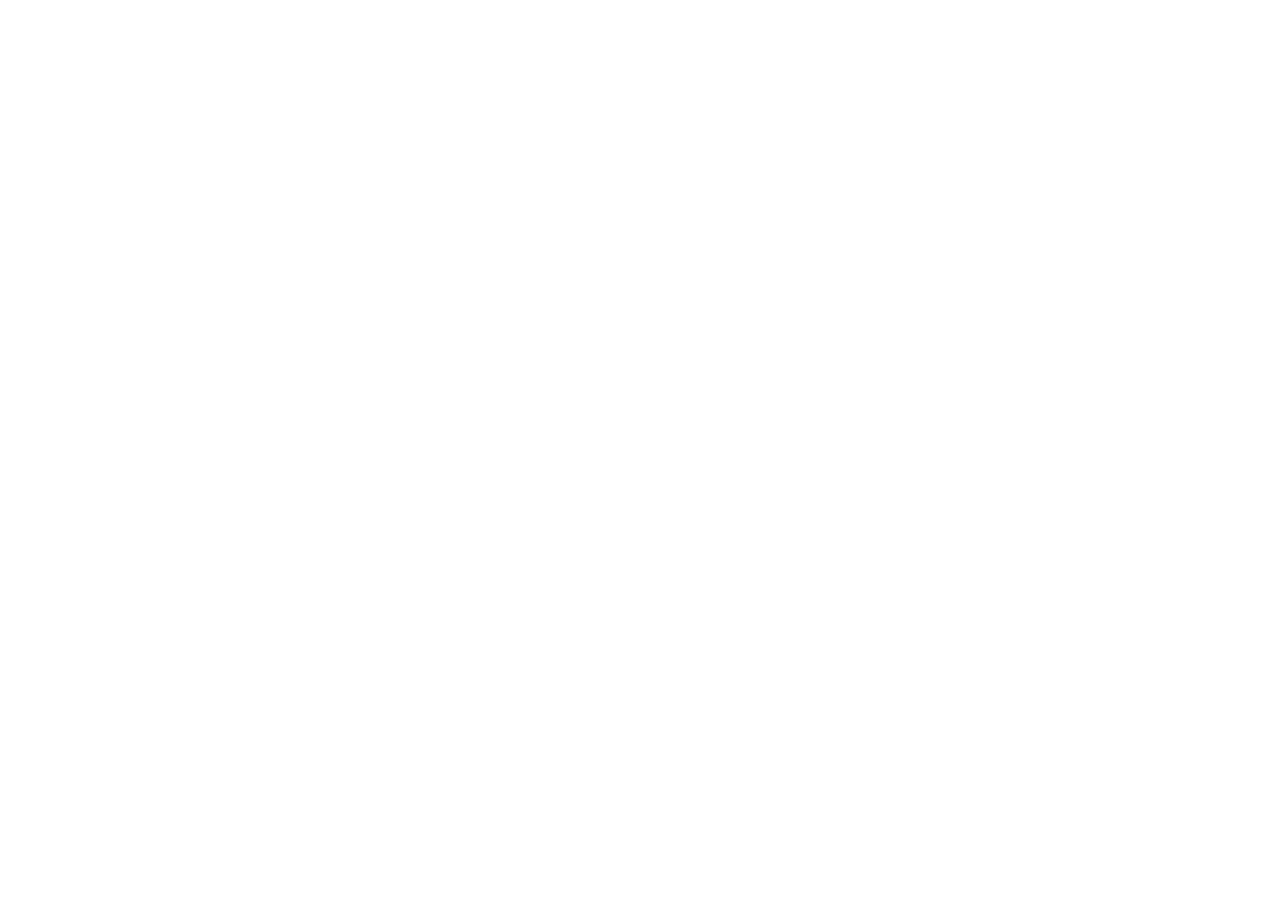
==== LIFF/public/index.html @ 33901e5d "first commit" ====
<!DOCTYPE html>
<html lang="en">
<head>
  <meta charset="UTF-8">
  <meta http-equiv="X-UA-Compatible" content="IE=edge">
  <meta name="viewport" content="width=device-width, initial-scale=1.0">
  <title>Document</title>
</head>
<body>
  <script>
    const idToken = liff.getIDToken();
    document.write(idToken)
  </script>
</body>
</html>
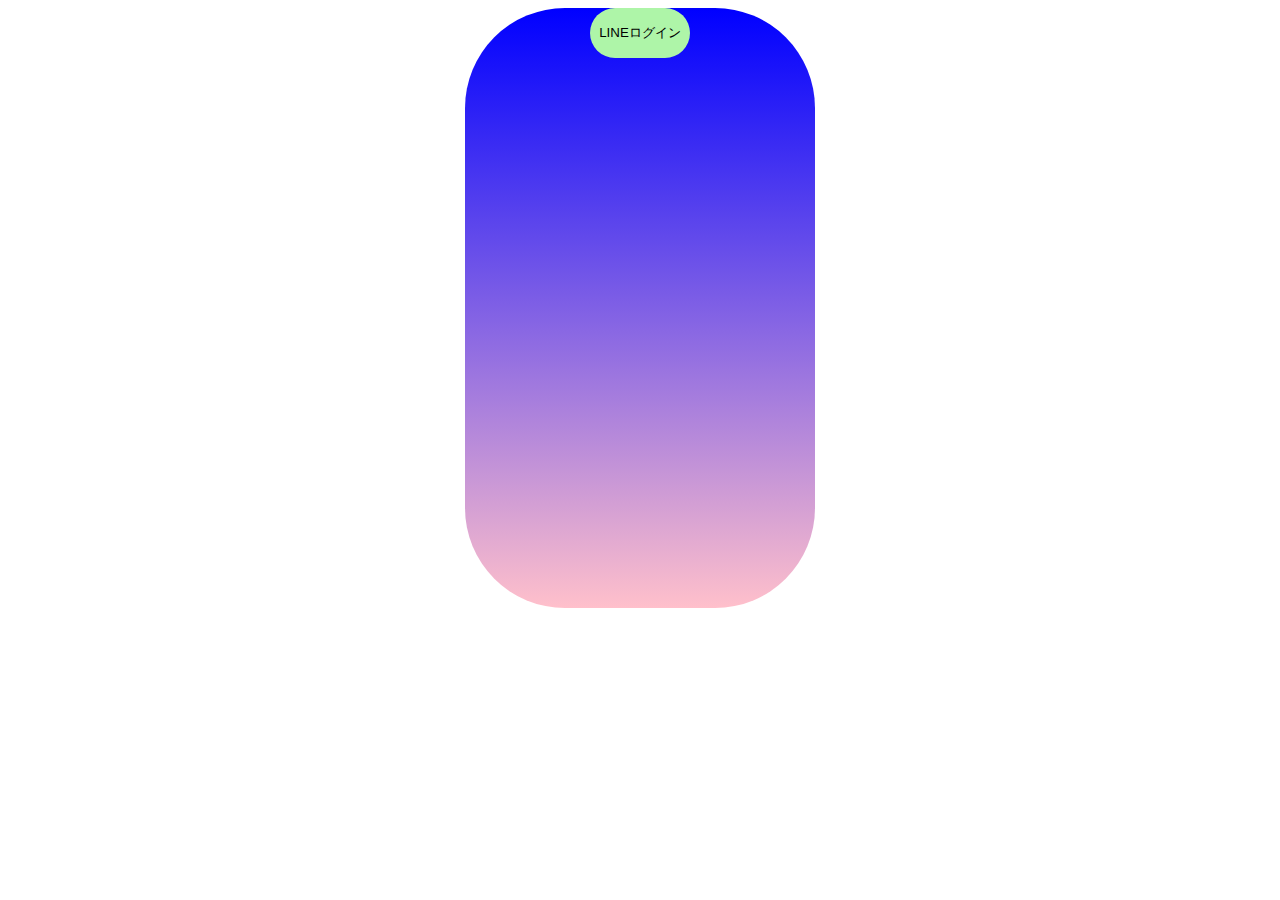
==== commit c25eeeff: "commit" ====
--- a/LIFF/public/index.html
+++ b/LIFF/public/index.html
@@ -1,15 +1,56 @@
 <!DOCTYPE html>
 <html lang="en">
 <head>
-  <meta charset="UTF-8">
-  <meta http-equiv="X-UA-Compatible" content="IE=edge">
-  <meta name="viewport" content="width=device-width, initial-scale=1.0">
-  <title>Document</title>
+    <meta charset="UTF-8">
+    <meta http-equiv="X-UA-Compatible" content="IE=edge">
+    <meta name="viewport" content="width=device-width, initial-scale=1.0">
+    <style>
+        main {
+            background: linear-gradient(blue, pink);
+            width: 350px;
+            height: 600px;
+            border-radius: 100px;
+            margin: auto;
+            text-align: center;
+        }
+
+        button.Login {
+            background-color: rgb(174, 245, 168);
+            width: 100px;
+            height: 50px;
+            border-radius: 25px;
+            border: none;
+        }
+    </style>
+    <title>LINEログイン</title>
 </head>
 <body>
-  <script>
-    const idToken = liff.getIDToken();
-    document.write(idToken)
-  </script>
+    <main>
+        <button class="Login" onClick="line_login();">LINEログイン</button>
+    </main>
+
+    <script charset="utf-8" src="https://static.line-scdn.net/liff/edge/versions/2.1.14/sdk.js"></script>
+    <script>
+    var myliffId = "1657902385-rQPalpJ4";
+    function line_login() {
+              liff
+                .init({
+                    liffId: myliffId,
+                })
+                .then(() => {
+                    //ログイン
+                    if (!liff.isLoggedIn()) {
+                            liff.login();
+                    } else {
+                            var userid = liff.getContext().userId
+                            document.getElementById('message').textContent = "ログインしました。"
+                    }
+                })
+                .catch((error) => {
+                    console.log(error)
+                })
+    }
+    //});
+    </script>
 </body>
 </html>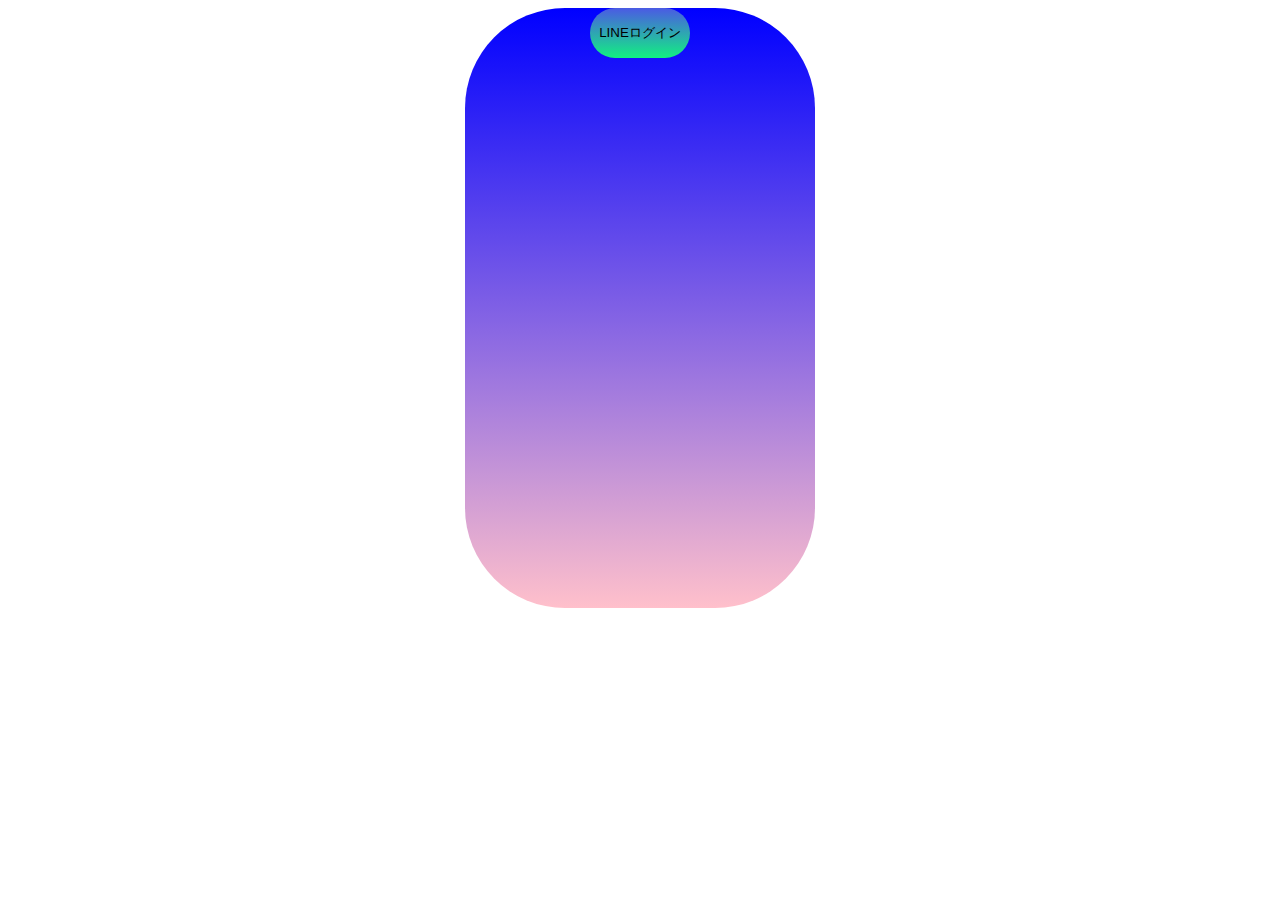
==== commit f8655bbb: "commit" ====
--- a/LIFF/public/index.html
+++ b/LIFF/public/index.html
@@ -15,7 +15,7 @@
         }
 
         button.Login {
-            background-color: rgb(174, 245, 168);
+            background: linear-gradient(rgb(75, 90, 228), rgb(18, 240, 129));
             width: 100px;
             height: 50px;
             border-radius: 25px;
@@ -27,30 +27,31 @@
 <body>
     <main>
         <button class="Login" onClick="line_login();">LINEログイン</button>
+        <p id="message"></p>
+        <p id="user_id"></p>
     </main>
 
     <script charset="utf-8" src="https://static.line-scdn.net/liff/edge/versions/2.1.14/sdk.js"></script>
     <script>
     var myliffId = "1657902385-rQPalpJ4";
     function line_login() {
-              liff
-                .init({
-                    liffId: myliffId,
+        liff
+            .init({
+                liffId: myliffId,
                 })
-                .then(() => {
-                    //ログイン
-                    if (!liff.isLoggedIn()) {
-                            liff.login();
-                    } else {
-                            var userid = liff.getContext().userId
-                            document.getElementById('message').textContent = "ログインしました。"
-                    }
-                })
-                .catch((error) => {
-                    console.log(error)
-                })
+            .then(() => {
+                if (!liff.isLoggedIn()) {
+                    liff.login();
+                } else {
+                    var user_id = liff.getContext().userId
+                    document.getElementById('message').textContent = 'ログインしました！'
+                    document.getElementById('user_id').textContent = user_id + "があなたのユーザーIDです。"
+                }
+            })
+            .catch((error) => {
+                document.getElementById('message').textContent = error
+            })
     }
-    //});
     </script>
 </body>
 </html>